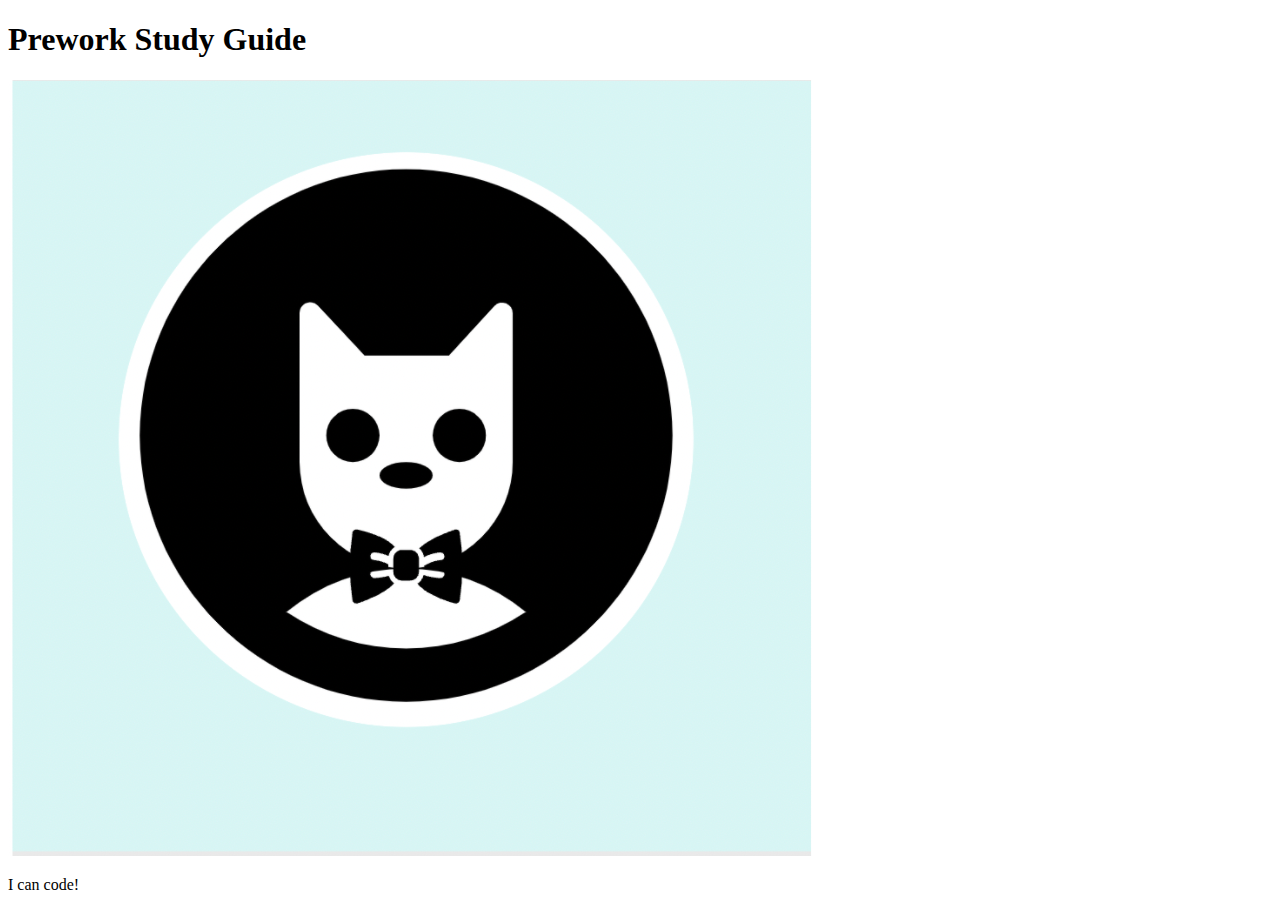
==== prework-study-guide/index.html @ 020d5b46 "fixed bug in html main file header" ====
<!DOCTYPE html>
<html lang="en">
  <head>
    <meta charset="UTF-8" />
    <meta http-equiv="X-UA-Compatible" content="IE=edge" />
    <meta name="viewport" content="width=device-width, initial-scale=1.0" />
    <title>Prework Study Guide</title>
  </head>
  <body>
    <header id="header">
      <h1>Prework Study Guide</h1>
      <img src="./assets/bowtie-cat.png" alt="Profile image of cat wearing a bow tie." />
    </header>
    <main>
      <!-- Student code goes here -->
    </main>

    <footer>
      <p>I can code!</p>
    </footer>
  </body>
</html>
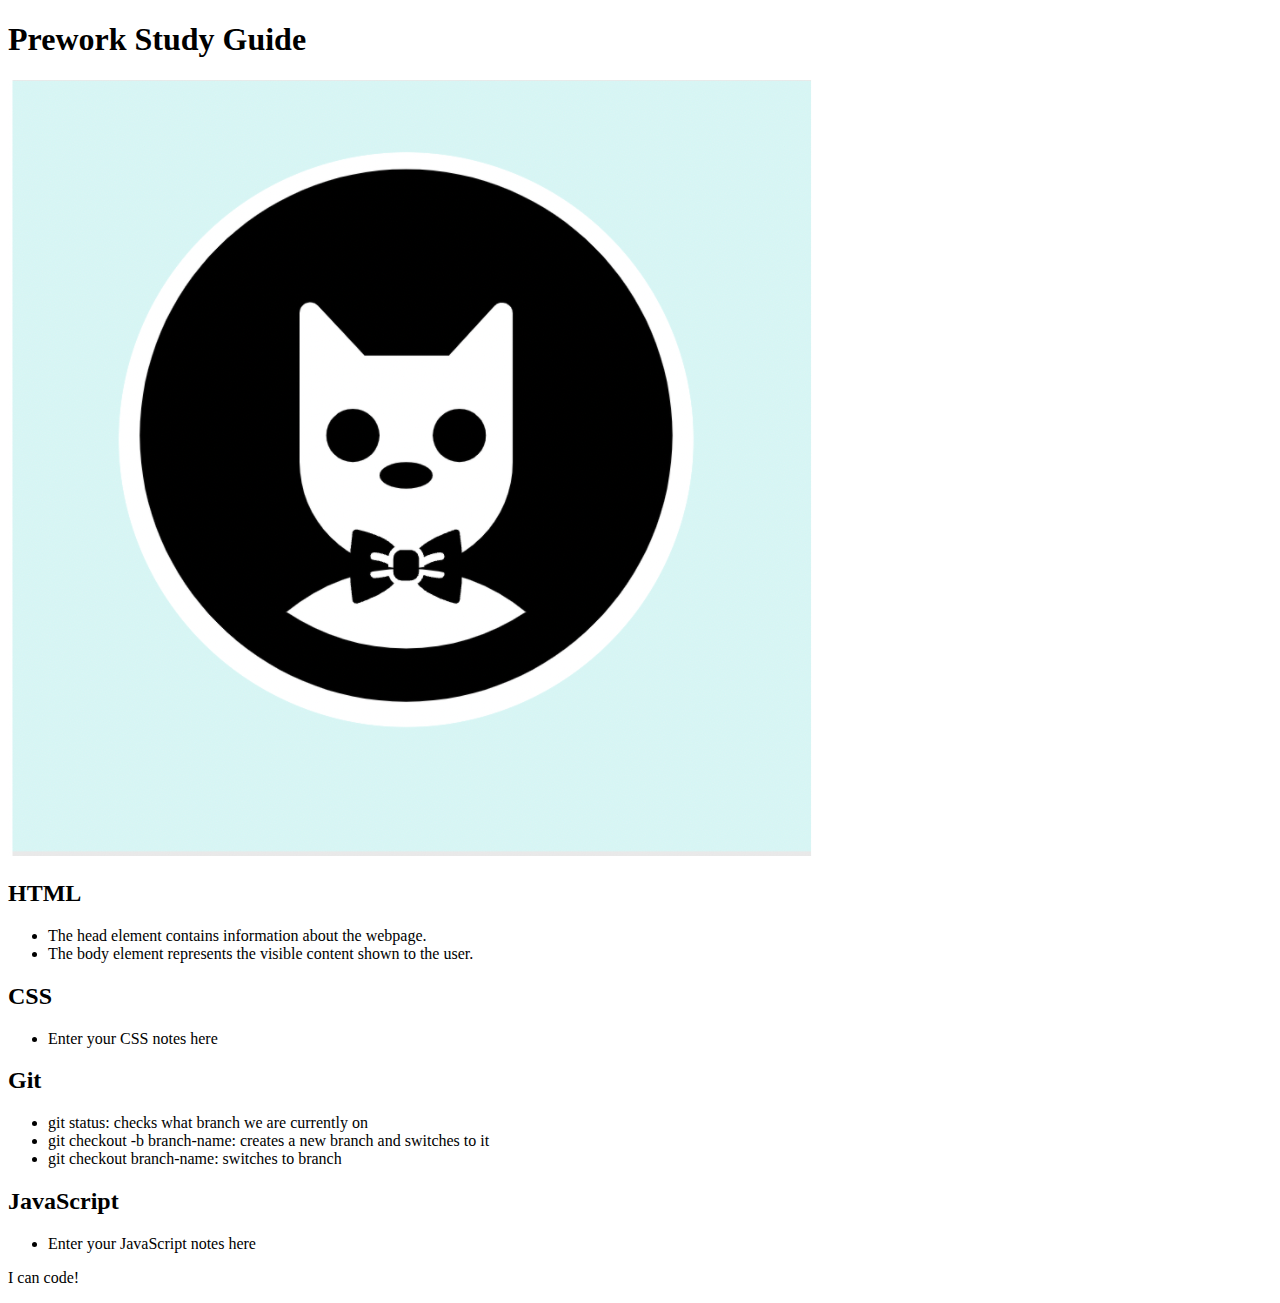
==== commit 2be8d956: "added code to HTML file" ====
--- a/prework-study-guide/index.html
+++ b/prework-study-guide/index.html
@@ -12,7 +12,57 @@
       <img src="./assets/bowtie-cat.png" alt="Profile image of cat wearing a bow tie." />
     </header>
     <main>
-      <!-- Student code goes here -->
+     <section class="card" id="html-section">
+       
+      <h2>HTML</h2>
+
+       <ul>
+
+        <li>The head element contains information about the webpage.</li>
+        <li>The body element represents the visible content shown to the user.</li>
+       
+      </ul>
+
+     </section>
+
+    <section class="card" id="css-section">
+     
+      <h2>CSS</h2>
+
+      <ul>
+
+       <li>Enter your CSS notes here</li>
+      
+     </ul>
+    
+    </section>
+     
+     <section class="card" id="git-section">
+      
+      <h2>Git</h2>
+
+      <ul>
+
+       <li>git status: checks what branch we are currently on</li>
+       <li>git checkout -b branch-name: creates a new branch and switches to it</li>
+       <li>git checkout branch-name: switches to branch</li>
+      
+     </ul>
+     
+    </section>
+
+    <section class="card" id="javascript-section">
+      
+      <h2>JavaScript</h2>
+
+      <ul>
+
+       <li>Enter your JavaScript notes here</li>
+      
+     </ul>
+    
+    </section>
+   
     </main>
 
     <footer>
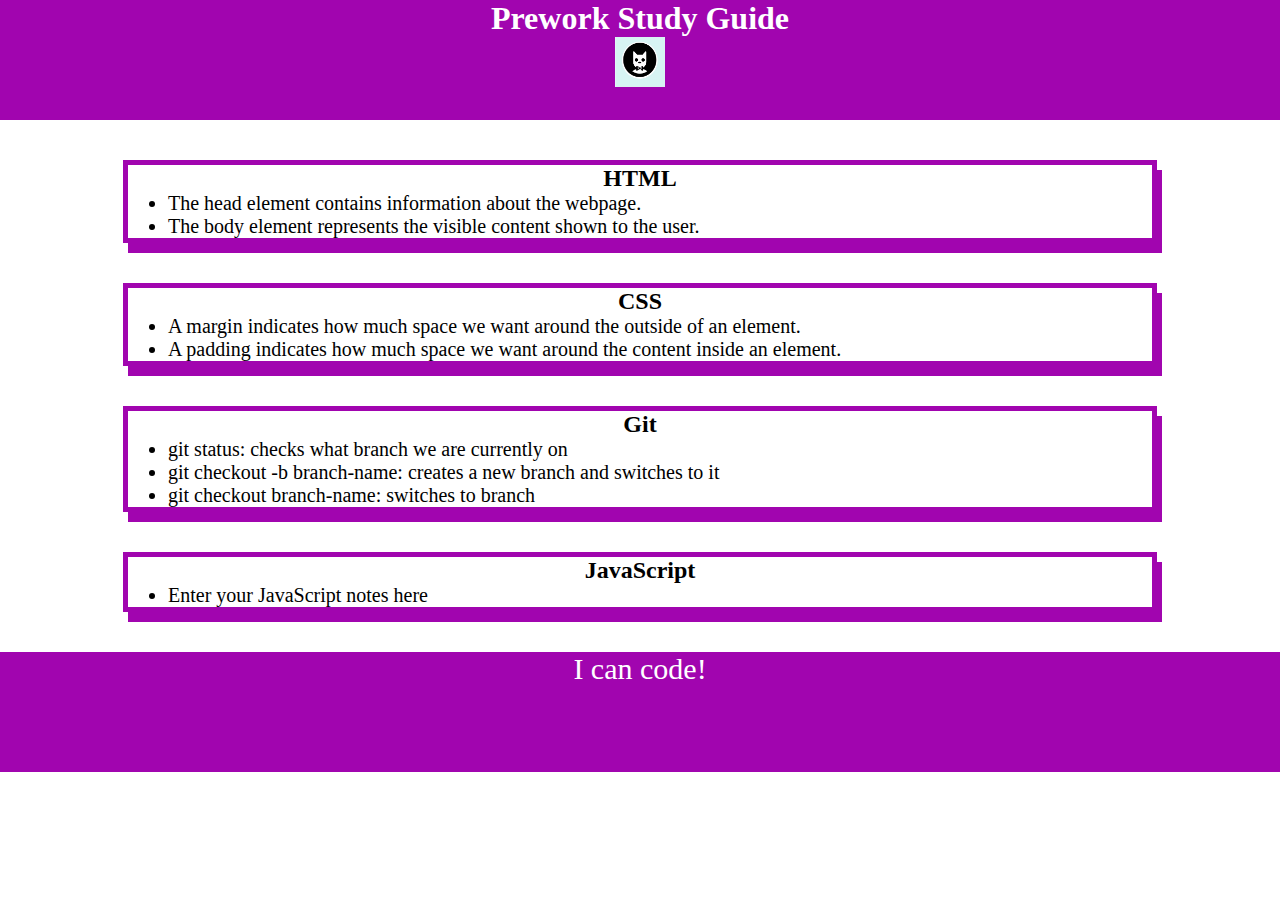
==== commit 0179e039: "added CSS to project" ====
--- a/prework-study-guide/index.html
+++ b/prework-study-guide/index.html
@@ -4,6 +4,7 @@
     <meta charset="UTF-8" />
     <meta http-equiv="X-UA-Compatible" content="IE=edge" />
     <meta name="viewport" content="width=device-width, initial-scale=1.0" />
+    <link rel="stylesheet" href="./assets/style.css">
     <title>Prework Study Guide</title>
   </head>
   <body>
@@ -31,8 +32,8 @@
 
       <ul>
 
-       <li>Enter your CSS notes here</li>
-      
+       <li>A margin indicates how much space we want around the outside of an element.</li>
+       <li>A padding indicates how much space we want around the content inside an element.</li>
      </ul>
     
     </section>
--- a/prework-study-guide/assets/style.css
+++ b/prework-study-guide/assets/style.css
@@ -0,0 +1,42 @@
+* {
+    margin: 0;
+    padding: 0;
+}
+
+header,
+footer {
+    width: 100%;
+    height: 120px;
+    background-color: rgb(161, 5, 175);
+    color: white;
+}
+
+h1,
+h2 {
+    text-align: center;
+}
+
+img {
+    display: block;
+    height: 50px;
+    width: 50px;
+    margin-left: auto;
+    margin-right: auto;
+}
+
+ul {
+    padding-left: 40px;
+    font-size: 20px;
+}
+
+p {
+    text-align: center;
+    font-size: 30px;
+  }
+
+  .card {
+    width: 80%;
+    margin: 40px auto;
+    border: 5px solid rgb(161, 5, 175);
+    box-shadow: 5px 10px rgb(161, 5, 175);
+  }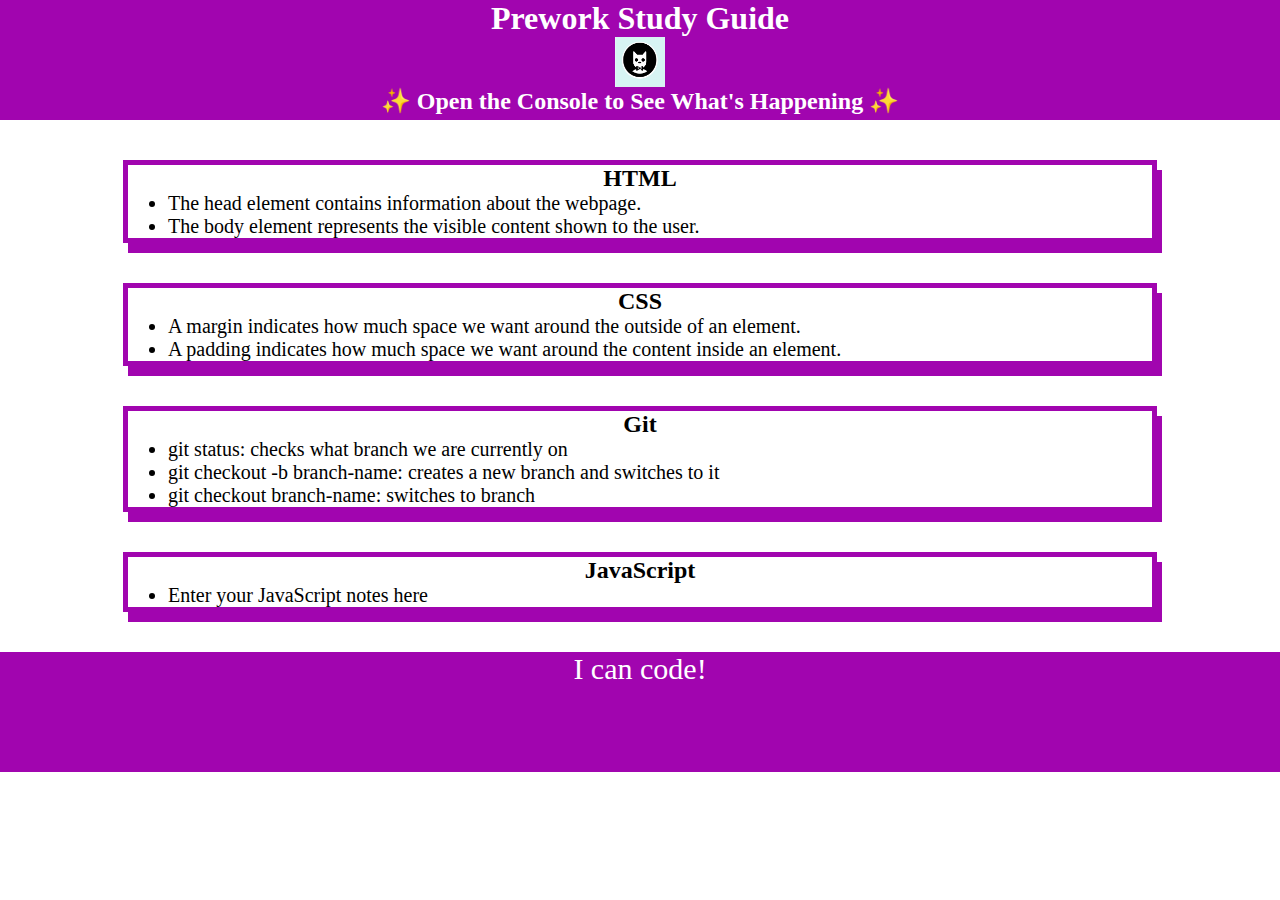
==== commit 6f5d4884: "added JavaScript to study guide" ====
--- a/prework-study-guide/index.html
+++ b/prework-study-guide/index.html
@@ -11,6 +11,7 @@
     <header id="header">
       <h1>Prework Study Guide</h1>
       <img src="./assets/bowtie-cat.png" alt="Profile image of cat wearing a bow tie." />
+      <h2>✨ Open the Console to See What's Happening ✨</h2>
     </header>
     <main>
      <section class="card" id="html-section">
@@ -69,5 +70,6 @@
     <footer>
       <p>I can code!</p>
     </footer>
+    <script src="./assets/script.js"></script>
   </body>
 </html>
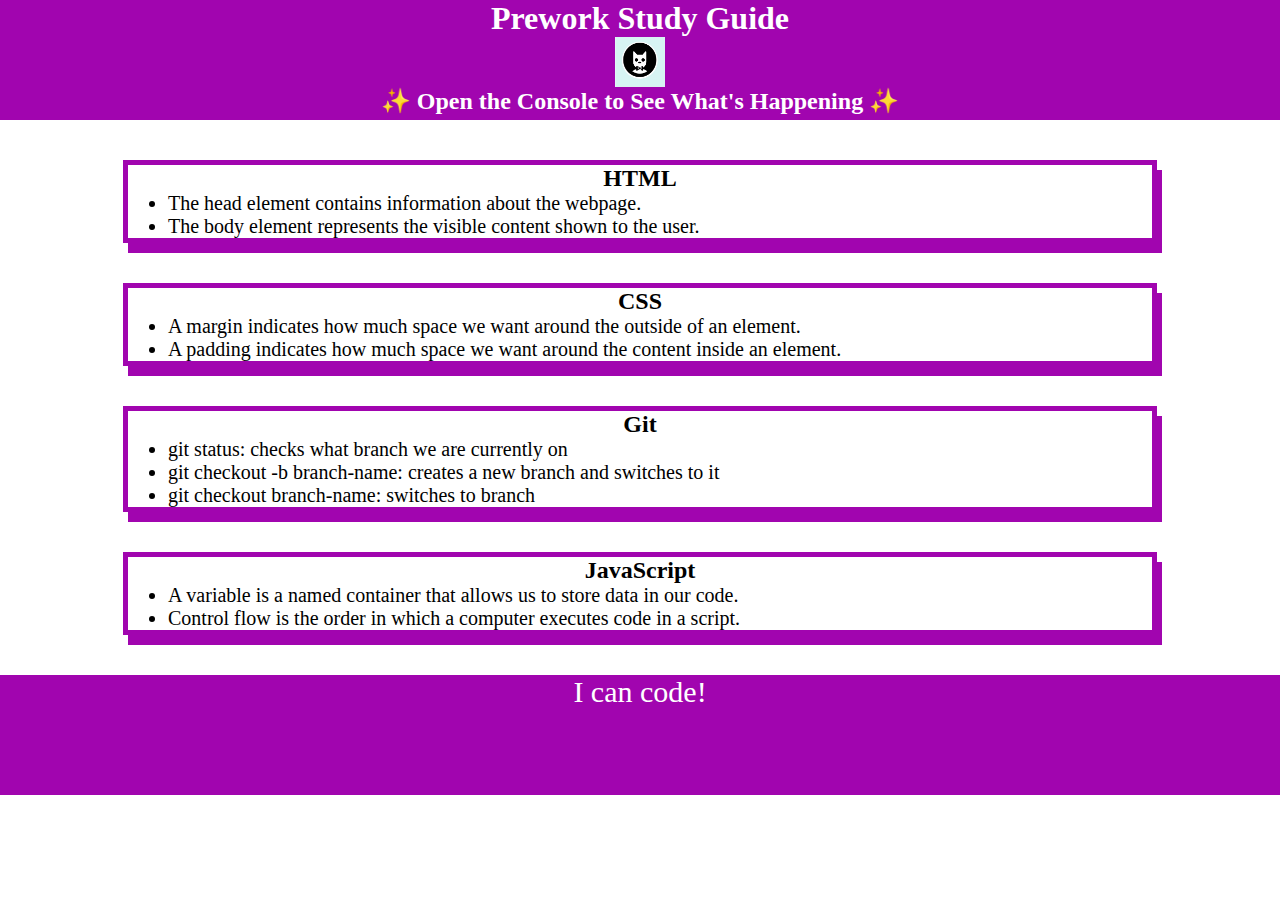
==== commit 86aa2fc7: "added functions to JavaScript code" ====
--- a/prework-study-guide/index.html
+++ b/prework-study-guide/index.html
@@ -59,7 +59,8 @@
 
       <ul>
 
-       <li>Enter your JavaScript notes here</li>
+       <li>A variable is a named container that allows us to store data in our code.</li>
+       <li>Control flow is the order in which a computer executes code in a script.</li>
       
      </ul>
     
